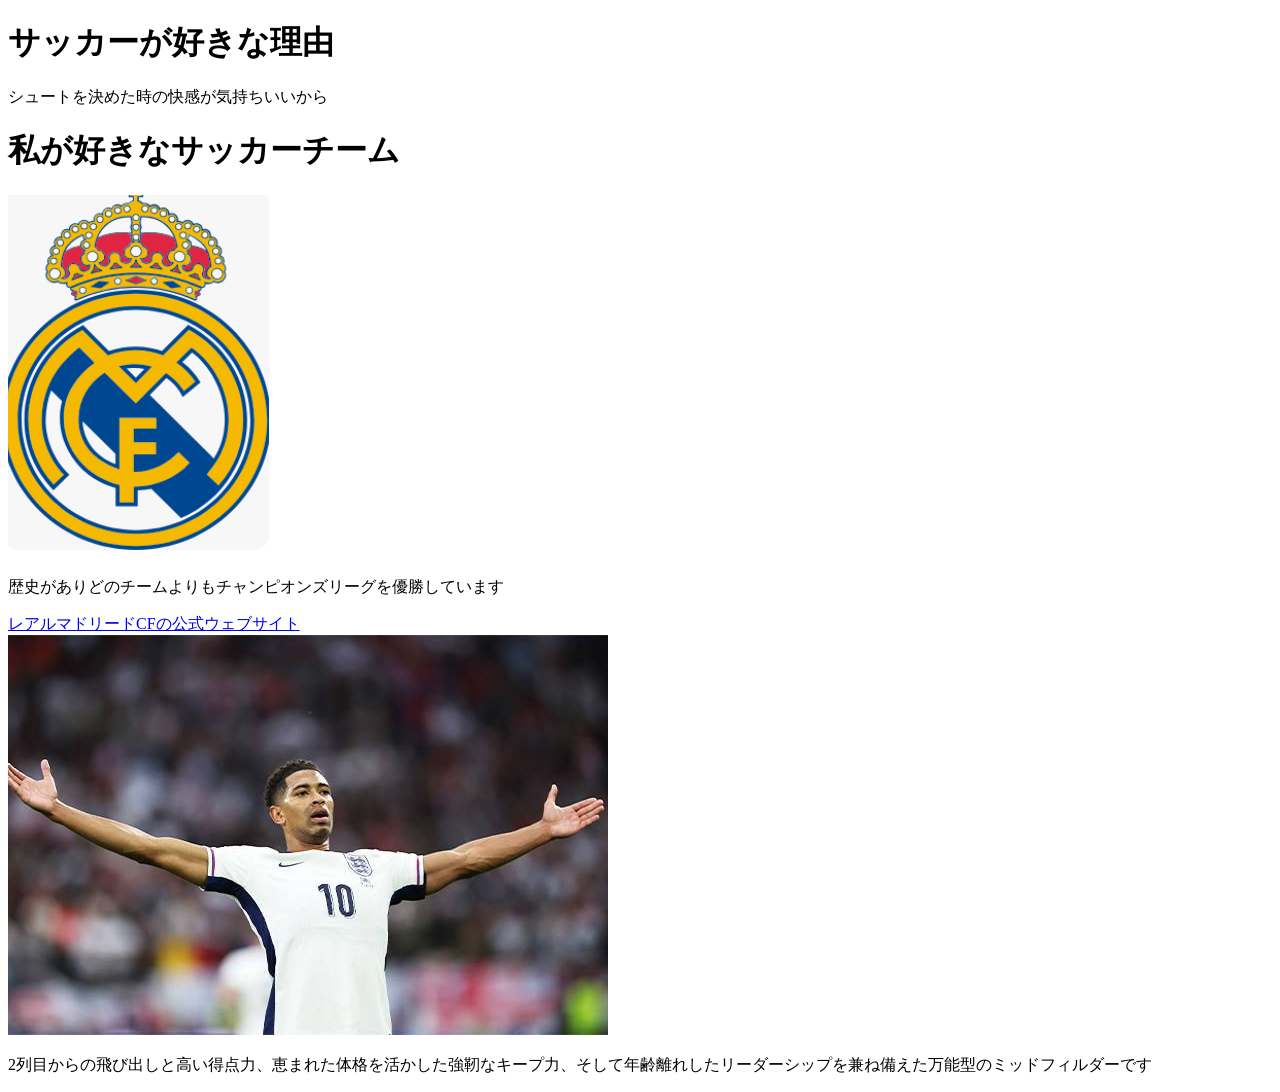
==== index.html @ 8c3f46b5 "Update index.html" ====
<!DOCTYPE html>
  <html lang="ja">
    <head>
      <meta charset="UTF-8">
      <title>私の好きなサッカーについて</title>
    </head>
    <body>
      <h1>サッカーが好きな理由</h1>
      <p>シュートを決めた時の快感が気持ちいいから</p>
      <h1>私が好きなサッカーチーム</h1>
      <a><img src="./image/レアルマドリード.png" alt="レアルマドリード"></a>
      <p>歴史がありどのチームよりもチャンピオンズリーグを優勝しています</p>
      <a href="https://www.realmadrid.com/ja-JP" target="_blank">レアルマドリードCFの公式ウェブサイト</a><br>
      <a><img src="./image/images.jpg" alt="images.jpg"></a>
      <p>2列目からの飛び出しと高い得点力、恵まれた体格を活かした強靭なキープ力、そして年齢離れしたリーダーシップを兼ね備えた万能型のミッドフィルダーです</p>
    </body>
  </html>
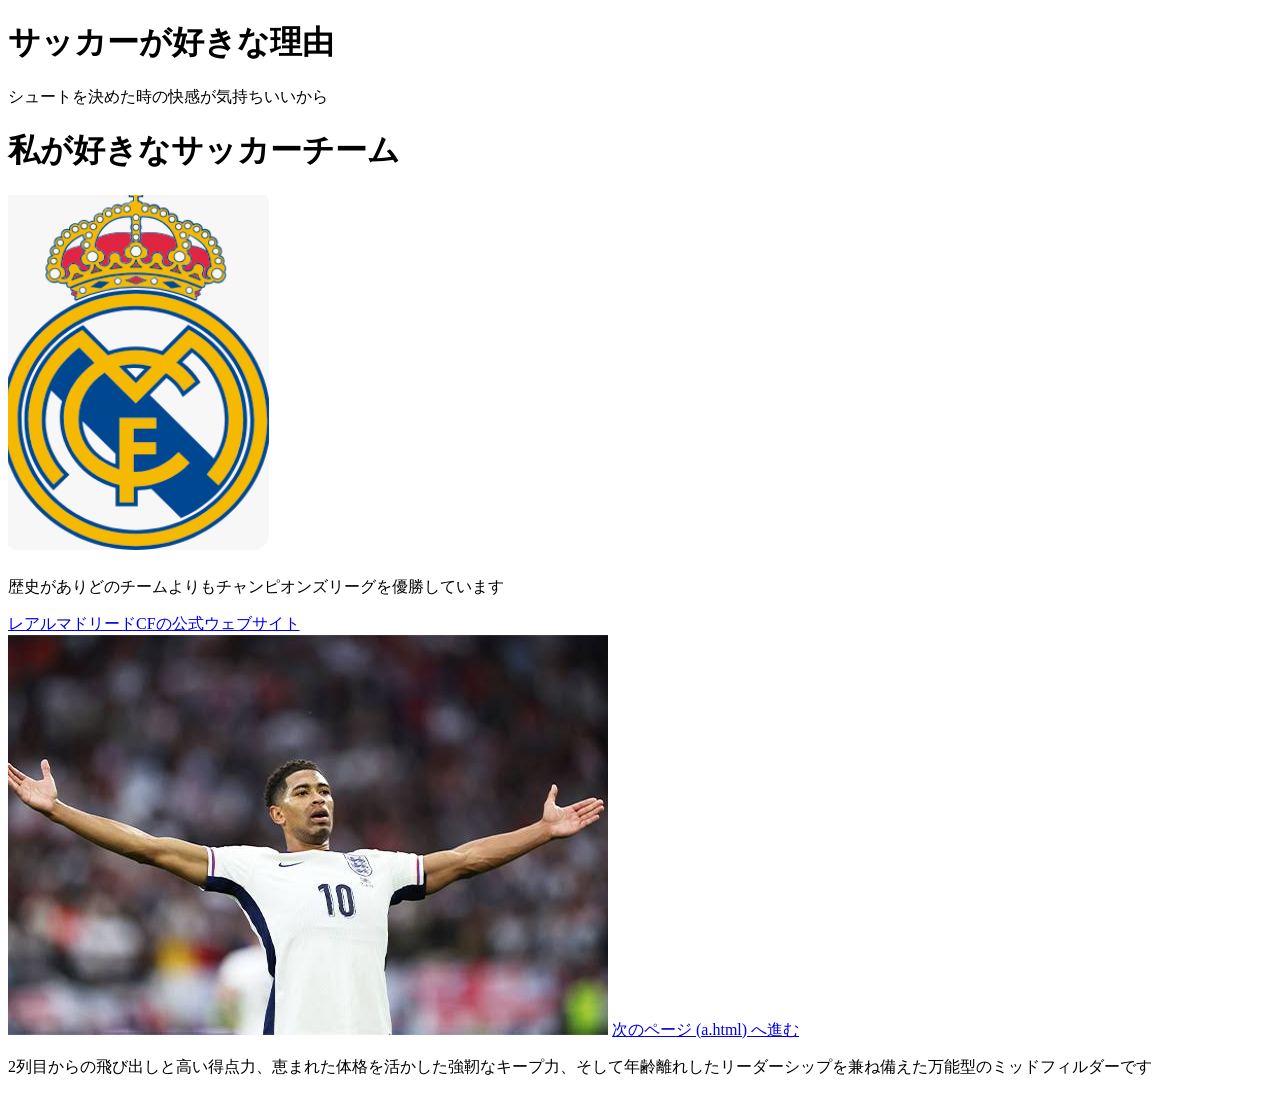
==== commit d15c5c20: "Update index.html" ====
--- a/index.html
+++ b/index.html
@@ -2,7 +2,8 @@
   <html lang="ja">
     <head>
       <meta charset="UTF-8">
-      <title>私の好きなサッカーについて</title>
+      <title>私の好きなサッカー</title>
+      <link rel="stylesheet" href="mystyle.css">
     </head>
     <body>
       <h1>サッカーが好きな理由</h1>
@@ -12,6 +13,7 @@
       <p>歴史がありどのチームよりもチャンピオンズリーグを優勝しています</p>
       <a href="https://www.realmadrid.com/ja-JP" target="_blank">レアルマドリードCFの公式ウェブサイト</a><br>
       <a><img src="./image/images.jpg" alt="images.jpg"></a>
+      <a href="a.html">次のページ (a.html) へ進む</a>
       <p>2列目からの飛び出しと高い得点力、恵まれた体格を活かした強靭なキープ力、そして年齢離れしたリーダーシップを兼ね備えた万能型のミッドフィルダーです</p>
     </body>
   </html>
--- a/mystyle.css
+++ b/mystyle.css
@@ -0,0 +1,2 @@
+/* h1 { color: red; } */
+
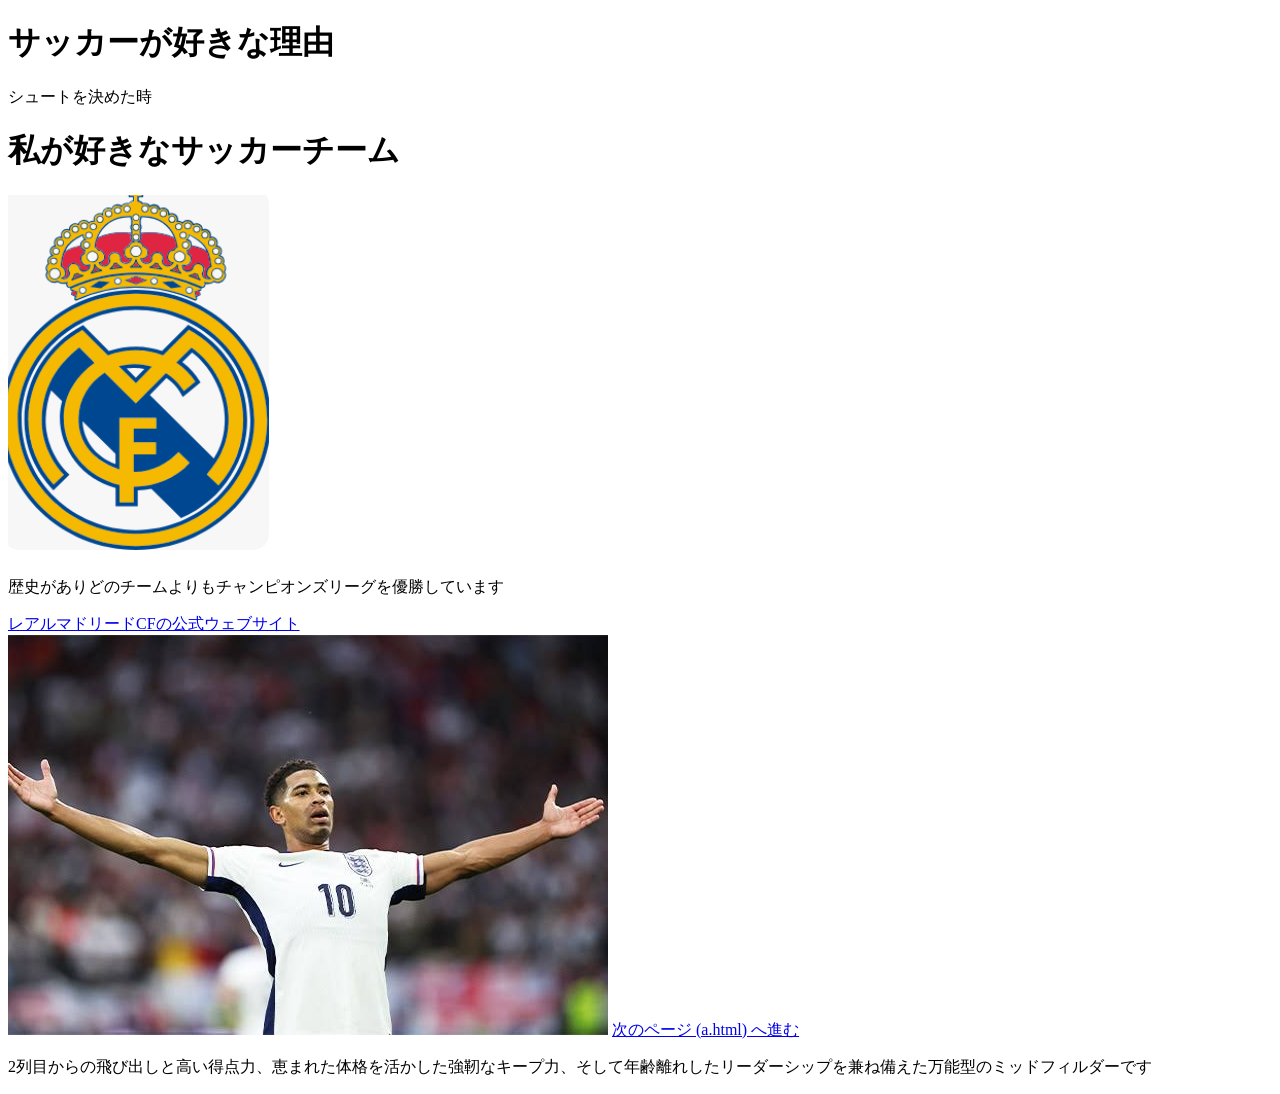
==== commit 9584f546: "Update index.html" ====
--- a/index.html
+++ b/index.html
@@ -7,7 +7,7 @@
     </head>
     <body>
       <h1>サッカーが好きな理由</h1>
-      <p>シュートを決めた時の快感が気持ちいいから</p>
+      <p>シュートを決めた時</p>
       <h1>私が好きなサッカーチーム</h1>
       <a><img src="./image/レアルマドリード.png" alt="レアルマドリード"></a>
       <p>歴史がありどのチームよりもチャンピオンズリーグを優勝しています</p>
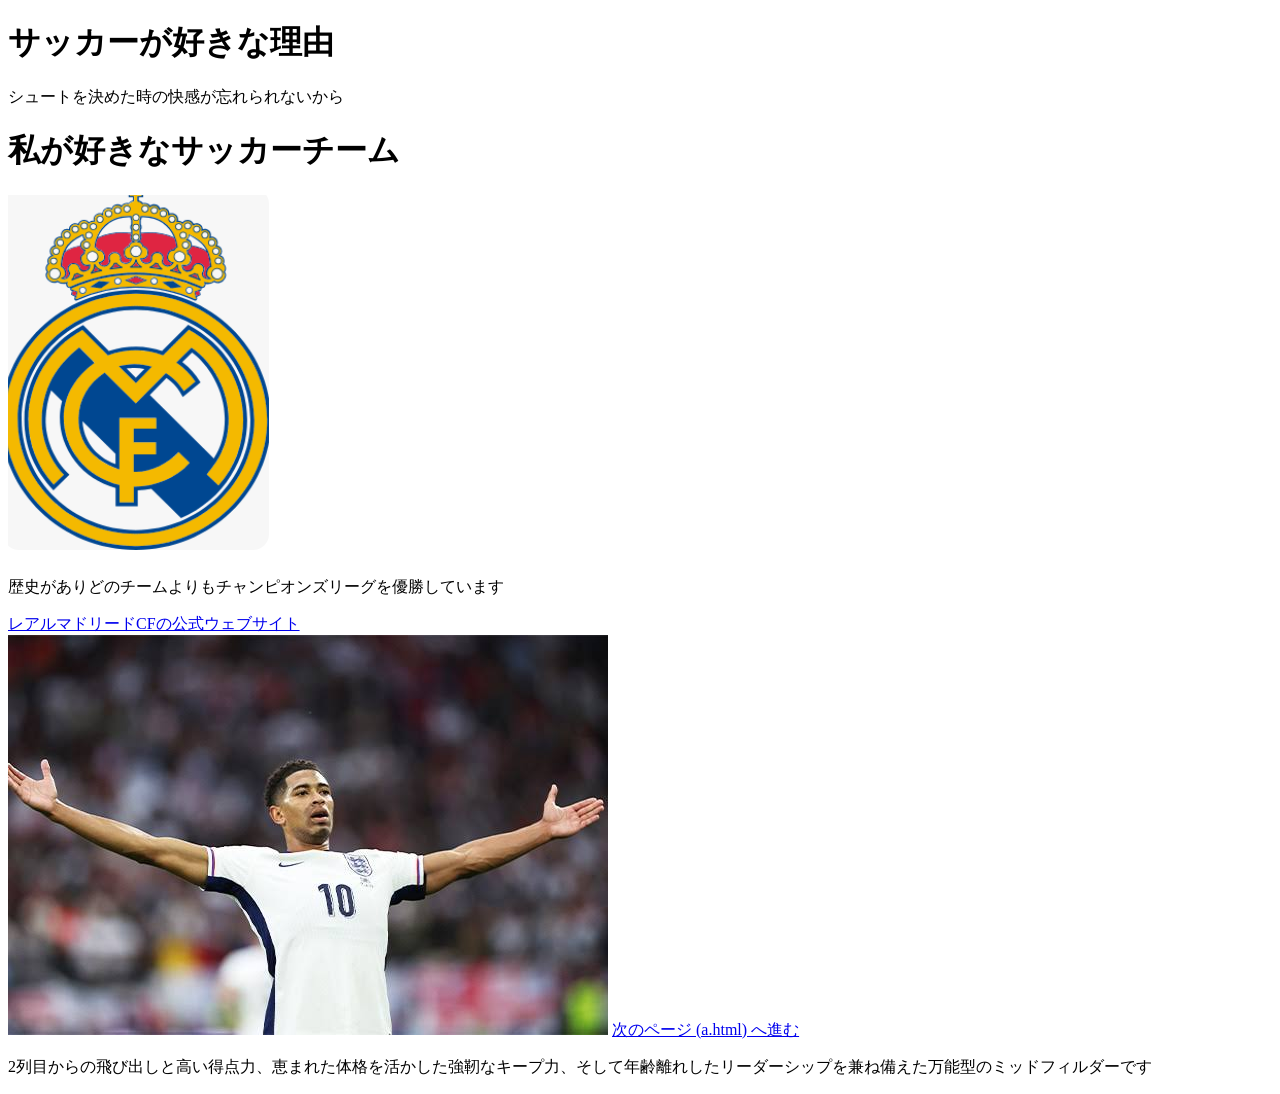
==== commit a5ed05ab: "Enhance paragraph about soccer enjoyment Updated the paragraph to provide a more detailed reason for" ====
--- a/index.html
+++ b/index.html
@@ -7,7 +7,7 @@
     </head>
     <body>
       <h1>サッカーが好きな理由</h1>
-      <p>シュートを決めた時</p>
+      <p>シュートを決めた時の快感が忘れられないから</p>
       <h1>私が好きなサッカーチーム</h1>
       <a><img src="./image/レアルマドリード.png" alt="レアルマドリード"></a>
       <p>歴史がありどのチームよりもチャンピオンズリーグを優勝しています</p>
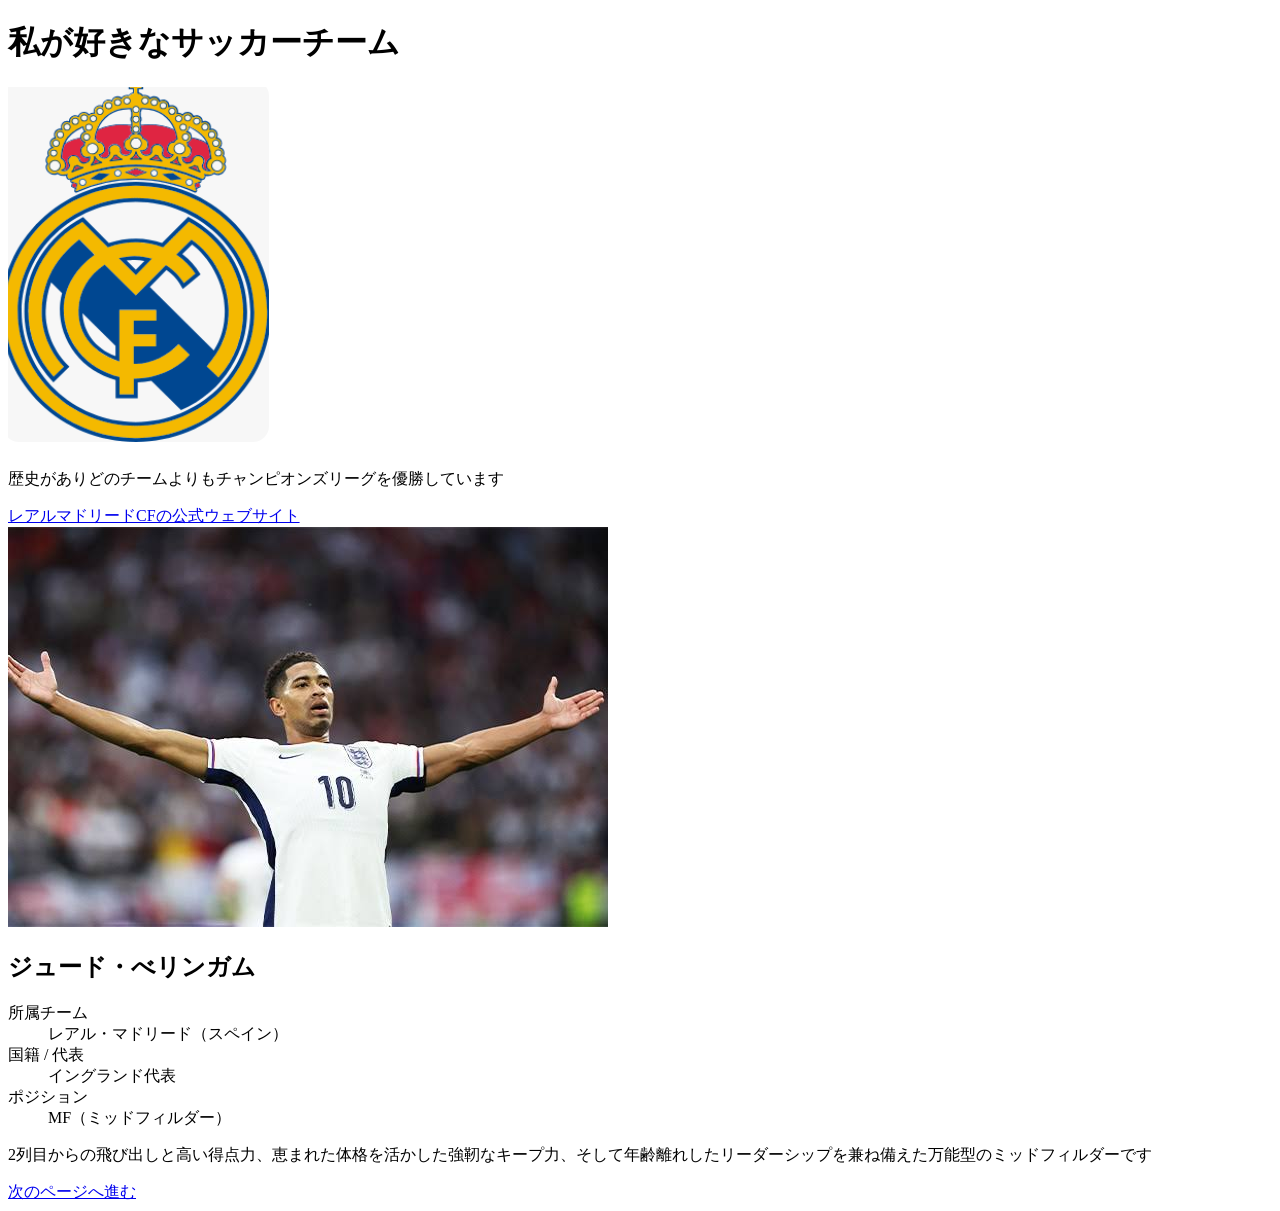
==== commit 6a273101: "Update index.html" ====
--- a/index.html
+++ b/index.html
@@ -6,14 +6,23 @@
       <link rel="stylesheet" href="mystyle.css">
     </head>
     <body>
-      <h1>サッカーが好きな理由</h1>
-      <p>シュートを決めた時の快感が忘れられないから</p>
       <h1>私が好きなサッカーチーム</h1>
       <a><img src="./image/レアルマドリード.png" alt="レアルマドリード"></a>
       <p>歴史がありどのチームよりもチャンピオンズリーグを優勝しています</p>
       <a href="https://www.realmadrid.com/ja-JP" target="_blank">レアルマドリードCFの公式ウェブサイト</a><br>
       <a><img src="./image/images.jpg" alt="images.jpg"></a>
-      <a href="a.html">次のページ (a.html) へ進む</a>
+      <h2>ジュード・べリンガム</h2>
+      <dl>
+        <dt>所属チーム</dt>
+        <dd>レアル・マドリード（スペイン）</dd>
+
+        <dt>国籍 / 代表</dt>
+        <dd>イングランド代表</dd>
+
+        <dt>ポジション</dt>
+        <dd>MF（ミッドフィルダー）</dd>
+      </dl>
       <p>2列目からの飛び出しと高い得点力、恵まれた体格を活かした強靭なキープ力、そして年齢離れしたリーダーシップを兼ね備えた万能型のミッドフィルダーです</p>
+      <a href="a.html">次のページへ進む</a>
     </body>
   </html>
